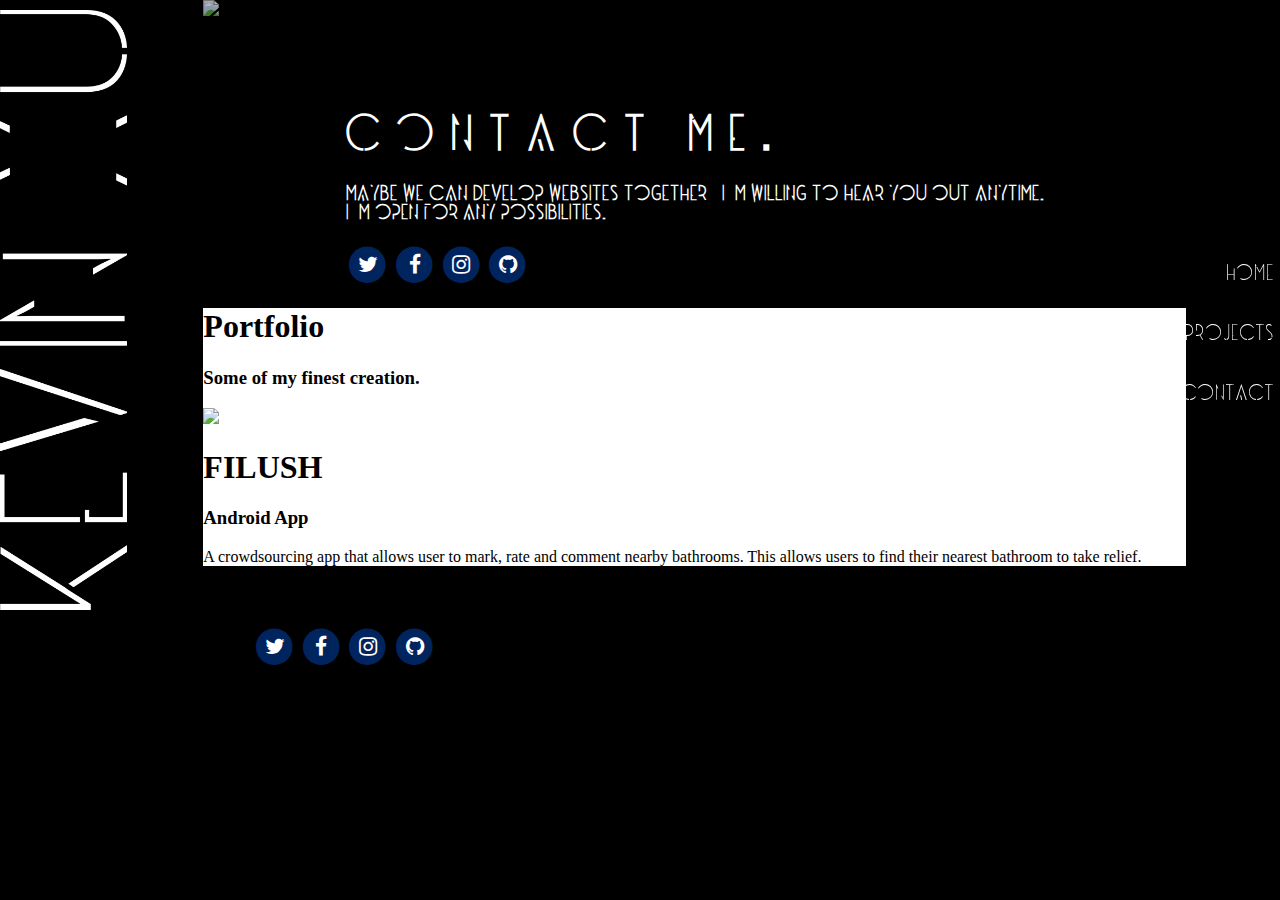
==== contact.html @ 4a41b1dc "Add files via upload" ====
<!DOCTYPE HTML>
<html>
<head>
	<title>xunamanoh</title>
	<meta name="viewport" content="width=device-width, initial-scale=1, shrink-to-fit=no">
	<meta http-equiv="Content-Type" content="text/html; charset=utf-8">

	<link rel="stylesheet" type="text/css" href="./css/bootstrap-grid.css">
    <link rel="stylesheet" type="text/css" href="./css/site.css">
    <link rel="stylesheet" href="https://cdnjs.cloudflare.com/ajax/libs/animate.css/3.7.0/animate.min.css">

	<link rel="stylesheet" href="./fonts/stylesheet.css" type="text/css" charset="utf-8" />
	<link rel="stylesheet" href="https://cdnjs.cloudflare.com/ajax/libs/font-awesome/4.7.0/css/font-awesome.min.css">
    <link href="https://fonts.googleapis.com/css?family=Rajdhani" rel="stylesheet">
    

</head>



<body>
	<div class="container-fluid h-100">
		<div class="row h-100">

  					<div class="col-md-2" style="background-color:black;">
  						<div class="side-nav">
                              
                              <img src ="./img/name.png" class="animated   infinte fadeIn"  height="600px" style="margin-top: 10px; ">
                              
						</div>
  					</div>

 					<div class="col-md-9" style="background-color:black;">
 						<div class="secondgrid-photo">
 							<img src="https://images.pexels.com/photos/998641/pexels-photo-998641.jpeg?auto=compress&cs=tinysrgb&dpr=2&h=650&w=940">
 								<div class="thirdgrid-upper-text">
 									<div class="table">
										<div class="home-text">
											<h1 class="animated   infinte fadeIn delay-1s"> Contact Me. </h1>
											<h3 class="animated   infinte fadeInDown">Maybe we can develop websites together, I'm willing to hear you out anytime. <br>I'm open for any possibilities.</h3>
											<p class="animated   infinte fadeInDown"></p>   	
											
								<div class="social-icon2">
									<span class="fa-stack fa-lg">
									<i class="fa fa-circle fa-stack-2x"></i>
									<i class="fa fa-twitter fa-stack-1x fa-inverse"></i>
									</span>
									<span class="fa-stack fa-lg">
									<i class="fa fa-circle fa-stack-2x"></i>
									<i class="fa fa-facebook fa-stack-1x fa-inverse"></i>
									</span>
									<span class="fa-stack fa-lg">
									<i class="fa fa-circle fa-stack-2x"></i>
									<i class="fa fa-instagram fa-stack-1x fa-inverse"></i>
									</span>
									<span class="fa-stack fa-lg">
									<i class="fa fa-circle fa-stack-2x"></i>
									<i class="fa fa-github fa-stack-1x fa-inverse"></i>
									</span>
						</div>							
   										</div>
  									</div>
 								</div>
						 </div>
						 
						<!---mobile only content-->
						<!---Portfolio-->
						<div class="portfolio_mobile" style="background-color:white;">
							<h1>Portfolio</h1>
							<h3>Some of my finest creation.</h3>

							<div class="portfolio_caption">
								<img src="https://www.w3schools.com/w3css/img_lights.jpg">
									<h1>FILUSH</h1>
									<h3>Android App</h3>
									<p>A crowdsourcing app that allows user to mark, rate and comment nearby bathrooms. This allows users to find their nearest bathroom to take relief.
									</p>
							</div>

							
							
							
							
						</div>
						
						<!---mobile only content-->
						<!---About-->
						<div class="about_mobile" style="background-color:black;">
							
							<h3>Maybe we can develop websites together, I'm willing to hear you out anytime. I'm open for any possibilities.</h3>
							
		
								<div class="social-icon">
									<span class="fa-stack fa-lg">
									<i class="fa fa-circle fa-stack-2x"></i>
									<i class="fa fa-twitter fa-stack-1x fa-inverse"></i>
									</span>
									<span class="fa-stack fa-lg">
									<i class="fa fa-circle fa-stack-2x"></i>
									<i class="fa fa-facebook fa-stack-1x fa-inverse"></i>
									</span>
									<span class="fa-stack fa-lg">
									<i class="fa fa-circle fa-stack-2x"></i>
									<i class="fa fa-instagram fa-stack-1x fa-inverse"></i>
									</span>
									<span class="fa-stack fa-lg">
									<i class="fa fa-circle fa-stack-2x"></i>
									<i class="fa fa-github fa-stack-1x fa-inverse"></i>
									</span>
						</div>
								
						
						</div>		
				 </div>
				 
                     <div class="col-md-1" style="background-color:black;" > 
                        
							<ul>
								<div id="mySidenav" class="sidenav">
									
									
									<a href="index.html" id="blog" class="hvr-underline-from-left">Home</a>
									<a href="projects.html" id="projects" class="hvr-underline-from-left">Projects</a>
									<a href="contact.html" id="contact" class="hvr-underline-from-left">Contact</a>
								  </div>
							</ul>
 					</div>
	</div>
</div>	

<script>
document.on
</script>
</body>

</html>
---- css/site.css ----
@font-face {
  font-family: 'universedisplay';
  src: url('universe-webfont.woff2') format('woff2'),
       url('universe-webfont.woff') format('woff');
  font-weight: normal;
  font-style: normal;

}


body {
    margin: 0;
    padding: 0;
    

}


.container-fluid{
    margin: 0;
    padding: 0;
    overflow: hidden;
    height: 100vh;

}

.col-md-2{
  background-color: black;
  
}

.row{
    height: 100%;
    width: auto;
}

.side-nav{
  
}


.col-md-9{
  position: relative;
  padding: 0; 
  margin:0; 
  background-color: #000000;

}


.secondgrid-text{
    font-family: 'Oswald', sans-serif;
    font-weight: 400;
    margin: 0;
    padding: 0;
    margin-left: 20px;
    color: white;
     position: absolute;
   
   
}
.secondgrid-photo img{
   position: absolute;
   left:0px;
   opacity: 0.7;
 	display: block;
 max-width:50%;

 position: absolute;
 
}

#menu-outer {
    height: 84px;
}



.col-md-1{
 
  background-color: black;
}


.table{
  padding-top: 75px;
  position: relative;
    display: table;   /* Allow the centering to work */
    margin: 0 auto;
}

.horizontal-list ul{
	   margin-left: 145px;
    
   
    list-style: none;
   
    word-spacing: 230px;
    }
.horizontal-list ul li{
        display: inline;

    }
.horizontal-list ul li a{
 
  color:  #00245D;
    text-decoration: none;
    font-family: 'universedisplay',sans-serif;  
   font-size: 18px;
}

.horizontal-list ul li a:hover{
  color: white;
}

.dot {
    margin-left: 5px;
    height: 6px;
    width: 6px;
    background-color: pink;
    border-radius: 50%;
    display: inline-block;
}

.home-text{
    
 
    color: white;
   font-family: 'universedisplay',sans-serif;
}

.home-text ul li{
    text-decoration: none;
}

.home-text p{
 
  font-family: 'Rajdhani', sans-serif;
  word-spacing: 2.5px;

	  width: 600px;
   text-align: justify;
  margin-top:  25px;
  font-size: 16px;
}

.home-text h1{
  color: WHITE;
  position: relative;
  
  letter-spacing: 15px;
  font-size: 45px;
}


.social-icon{
  margin-bottom: 30px;
  margin-left: 50px;
}
.fa-stack{
  color: #00245D;
}
.fa fa-twitter fa-stack-1x fa-inverse {
  color:white ;
}





*, *:before, *:after {
  box-sizing: inherit;
}



a {
  text-decoration: none;
}

.wrapper {
  height: 100vh;
  display: flex;
  align-items: center;
  justify-content: center;
}

.pagination__item {
  display: inline-block;
  margin: 0 10px;
}
.pagination__link {
  margin-top: 15px;
  position: relative;
  text-indent: -99em;
  overflow: hiddin;
  display: block;
  width: 15px;
  height: 15px;
}
.pagination__link:before, .pagination__link:after {
  content: '';
  display: block;
  position: absolute;
  top: 0;
  width: 100%;
  height: 100%;
  border-radius: 50%;
  
  transition: all 600ms cubic-bezier(0.68, -0.55, 0.265, 1.55);
}
.pagination__link:before {
  background: #ecf0f1;
  transform: scale(0.2);
}
.pagination__link:hover:after {
  transform: scale(1.1);
}
.pagination__link.is_active:before {
  transform: scale(0.5);
}
.pagination__link.is_active:after {
  transform: scale(0.2);
}

/* Style the links inside the sidenav */
#mySidenav a {
 
 margin-top: 180px;
  text-align: right;
  font-family: 'universedisplay',sans-serif;
  position: absolute; /* Position them relative to the browser window */
  right: 20px; /* Position them outside of the screen */


  width: 100px; /* Set a specific width */
  text-decoration: none; /* Remove underline */
  font-size: 20px; /* Increase font size */
  color: white; /* White text color */
 
}



/* The about link: 20px from the top with a green background */
#about {
  top: 20px;
 
}

#blog {
  top: 80px;
  
}

#projects {
  top: 140px;
  
}

#contact {
  top: 200px;

}

/* Underline From Left */
.hvr-underline-from-left {
  display: inline-block;
  vertical-align: middle;
  -webkit-transform: perspective(1px) translateZ(0);
  transform: perspective(5px) translateZ(0);
  box-shadow: 0 0 1px rgba(0, 0, 0, 0);
  position: relative;
  overflow: hidden;
}
.hvr-underline-from-left:before {
  content: "";
  position: absolute;
  z-index: -1;
  left: 0;
  right: 100%;
  bottom: 0;
  background: #2098D1;
  height: 4px;
  -webkit-transition-property: right;
  transition-property: right;
  -webkit-transition-duration: 0.3s;
  transition-duration: 0.3s;
  -webkit-transition-timing-function: ease-out;
  transition-timing-function: ease-out;
}
.hvr-underline-from-left:hover:before, .hvr-underline-from-left:focus:before, .hvr-underline-from-left:active:before {
  right: 0;
}


@media (min-width: 768px) and (max-width: 1024px) and (orientation: landscape) {
  
  .side-nav{
    display: block;
  }
  
}

/* 
  ##Device = Low Resolution Tablets, Mobiles (Landscape)
  ##Screen = B/w 481px to 767px
*/

@media (min-width: 481px) and (max-width: 767px) {
  
  .side-nav{
    display: none;
  }
  
}

/* 
  ##Device = Most of the Smartphones Mobiles (Portrait)
  ##Screen = B/w 320px to 479px
*/

@media (min-width: 320px) and (max-width: 480px) {
  
  .side-nav{
    display: none;
  }
  
}
---- fonts/stylesheet.css ----
/*! Generated by Font Squirrel (https://www.fontsquirrel.com) on January 7, 2019 */



@font-face {
    font-family: 'universedisplay';
    src: url('universe-webfont.woff2') format('woff2'),
         url('universe-webfont.woff') format('woff');
    font-weight: normal;
    font-style: normal;

}
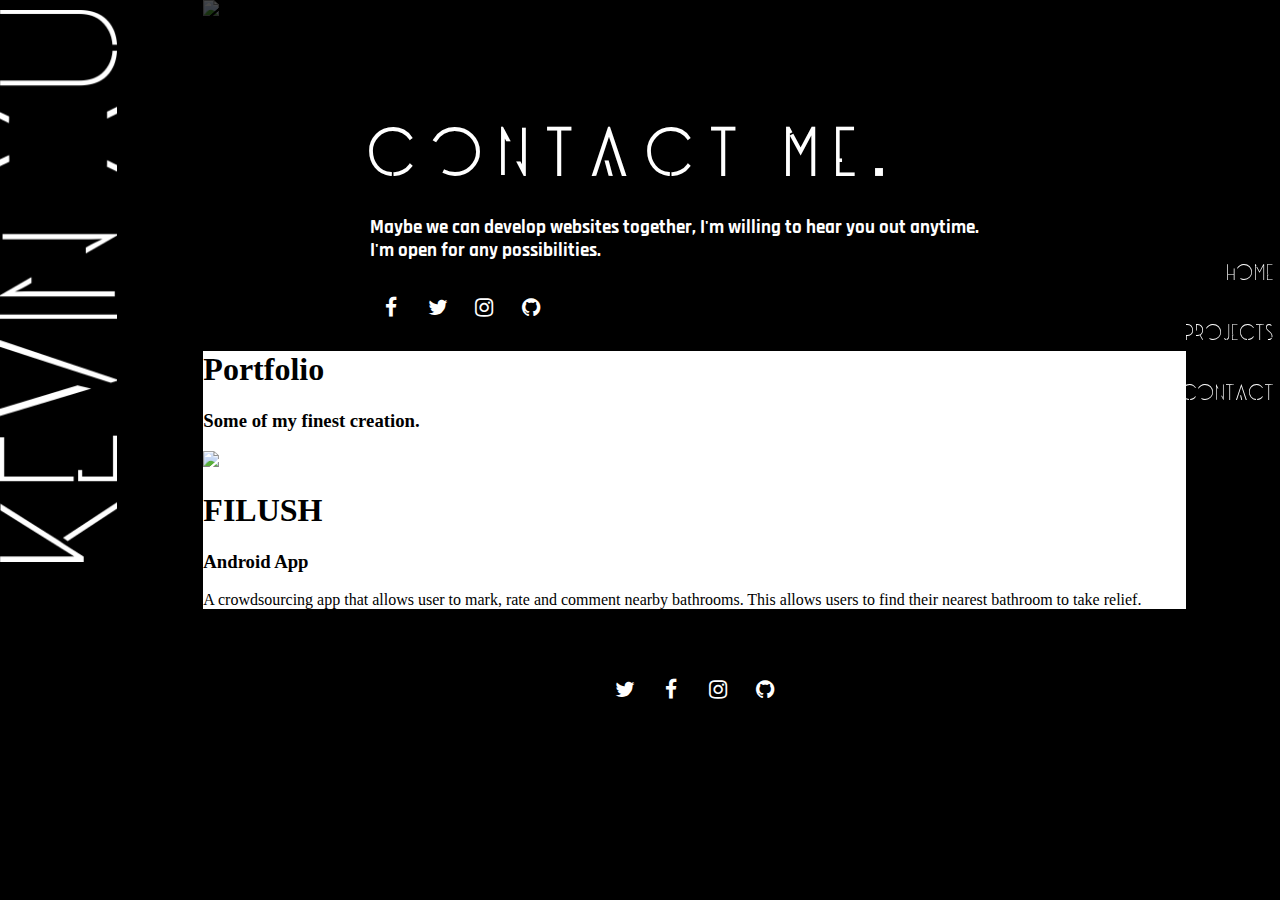
==== commit 71f44bdd: "Add files via upload" ====
--- a/contact.html
+++ b/contact.html
@@ -41,21 +41,24 @@
 											<p class="animated   infinte fadeInDown"></p>   	
 											
 								<div class="social-icon2">
-									<span class="fa-stack fa-lg">
+									<a href="https://www.facebook.com/xunamanoh"><span class="fa-stack fa-lg">
+										<i class="fa fa-circle fa-stack-2x"></i>
+									<i class="fa fa-facebook fa-stack-1x fa-inverse"></i></a> 
+									</span>
+
+									<a href="https://twitter.com/xunamanoh"></a><span class="fa-stack fa-lg">
 									<i class="fa fa-circle fa-stack-2x"></i>
-									<i class="fa fa-twitter fa-stack-1x fa-inverse"></i>
+									<i class="fa fa-twitter fa-stack-1x fa-inverse"></i></a> 
 									</span>
-									<span class="fa-stack fa-lg">
+
+									<a href="https://www.instagram.com/kevinxunamanoh/"><span class="fa-stack fa-lg">
 									<i class="fa fa-circle fa-stack-2x"></i>
-									<i class="fa fa-facebook fa-stack-1x fa-inverse"></i>
+									<i class="fa fa-instagram fa-stack-1x fa-inverse"></i></a> 
 									</span>
-									<span class="fa-stack fa-lg">
+
+									<a href="https://github.com/hellsender"><span class="fa-stack fa-lg">
 									<i class="fa fa-circle fa-stack-2x"></i>
-									<i class="fa fa-instagram fa-stack-1x fa-inverse"></i>
-									</span>
-									<span class="fa-stack fa-lg">
-									<i class="fa fa-circle fa-stack-2x"></i>
-									<i class="fa fa-github fa-stack-1x fa-inverse"></i>
+									<i class="fa fa-github fa-stack-1x fa-inverse"></i></a> 
 									</span>
 						</div>							
    										</div>
--- a/css/site.css
+++ b/css/site.css
@@ -10,9 +10,10 @@
 
 
 body {
-    margin: 0;
-    padding: 0;
-    
+    margin:auto;
+    padding: auto;
+    overflow-y:hidden;
+   background-color: black;
 
 }
 
@@ -20,23 +21,22 @@
 .container-fluid{
     margin: 0;
     padding: 0;
-    overflow: hidden;
-    height: 100vh;
-
+  overflow: hidden;
+ 
 }
 
 .col-md-2{
   background-color: black;
-  
 }
 
 .row{
-    height: 100%;
+    height: auto;
     width: auto;
 }
 
-.side-nav{
-  
+.side-nav img{
+  width: 62%;
+  height: auto;
 }
 
 
@@ -44,7 +44,8 @@
   position: relative;
   padding: 0; 
   margin:0; 
-  background-color: #000000;
+
+  display: inline-block;
 
 }
 
@@ -56,17 +57,15 @@
     padding: 0;
     margin-left: 20px;
     color: white;
-     position: absolute;
-   
-   
+
 }
 .secondgrid-photo img{
-   position: absolute;
+  height: 100%;
    left:0px;
-   opacity: 0.7;
+   opacity: 0.29;
  	display: block;
- max-width:50%;
-
+
+overflow: hidden;
  position: absolute;
  
 }
@@ -78,7 +77,7 @@
 
 
 .col-md-1{
- 
+  
   background-color: black;
 }
 
@@ -110,22 +109,102 @@
    font-size: 18px;
 }
 
-.horizontal-list ul li a:hover{
-  color: white;
-}
-
-.dot {
-    margin-left: 5px;
-    height: 6px;
-    width: 6px;
-    background-color: pink;
-    border-radius: 50%;
-    display: inline-block;
-}
+.snip1529 {
+  background-color: #000000;
+  box-shadow: 0 0 5px rgba(0, 0, 0, 0.15);
+  color: #ffffff;
+  font-family: 'Open Sans', Arial, sans-serif;
+  font-size: 16px;
+  line-height: 1.6em;
+  margin: 10px;
+  max-width: 225px;
+  
+ 
+  position: relative;
+  text-align: left;
+  width: 100%;
+  height: 250px;
+}
+
+.snip1529 * {
+  -webkit-box-sizing: border-box;
+  box-sizing: border-box;
+  -webkit-transition: all 0.25s ease;
+  transition: all 0.25s ease;
+}
+
+.snip1529 img {
+  
+  max-width: 100%;
+  vertical-align: top;
+  position: relative;
+  opacity: 0.45;
+}
+
+.snip1529 figcaption {
+  padding: 25px 20px 25px;
+  position: absolute;
+  bottom: 0;
+  z-index: 1;
+}
+
+
+
+.snip1529 h3,
+.snip1529 p {
+  margin: 0;
+  padding: 0;
+}
+
+.snip1529 h3 {
+  font-weight: 800;
+  letter-spacing: -0.4px;
+}
+
+.snip1529 .hover {
+  padding: 10px;
+  position: absolute;
+  top: 0;
+  bottom: 0;
+  left: 0;
+  right: 0;
+  align-items: center;
+  background-color: #2098D1;
+  display: flex;
+  font-size: 65px;
+  justify-content: center;
+  opacity: 0;
+}
+
+.snip1529 a {
+  left: 0;
+  right: 0;
+  top: 0;
+  bottom: 0;
+  position: absolute;
+  z-index: 1;
+}
+
+.snip1529:hover .hover,
+.snip1529.hover .hover {
+  -webkit-transition-delay: 0.1s;
+  transition-delay: 0.1s;
+  opacity: 1;
+}
+
+.snip1529:hover figcaption,
+.snip1529.hover figcaption {
+  opacity: 0;
+}
+
+
+
+
+
 
 .home-text{
     
- 
+  position: relative;
     color: white;
    font-family: 'universedisplay',sans-serif;
 }
@@ -139,7 +218,7 @@
   font-family: 'Rajdhani', sans-serif;
   word-spacing: 2.5px;
 
-	  width: 600px;
+	  width: 650px;
    text-align: justify;
   margin-top:  25px;
   font-size: 16px;
@@ -150,79 +229,29 @@
   position: relative;
   
   letter-spacing: 15px;
-  font-size: 45px;
-}
+  font-size: 60px;
+}
+
+.home-text h3{
+  font-family: 'Rajdhani', sans-serif;
+
+}
+
 
 
 .social-icon{
-  margin-bottom: 30px;
-  margin-left: 50px;
+  text-align: center;
+  
 }
 .fa-stack{
-  color: #00245D;
+  color: black;
 }
 .fa fa-twitter fa-stack-1x fa-inverse {
-  color:white ;
-}
-
-
-
-
-
-*, *:before, *:after {
-  box-sizing: inherit;
-}
-
-
-
-a {
-  text-decoration: none;
-}
-
-.wrapper {
-  height: 100vh;
-  display: flex;
-  align-items: center;
-  justify-content: center;
-}
-
-.pagination__item {
-  display: inline-block;
-  margin: 0 10px;
-}
-.pagination__link {
-  margin-top: 15px;
-  position: relative;
-  text-indent: -99em;
-  overflow: hiddin;
-  display: block;
-  width: 15px;
-  height: 15px;
-}
-.pagination__link:before, .pagination__link:after {
-  content: '';
-  display: block;
-  position: absolute;
-  top: 0;
-  width: 100%;
-  height: 100%;
-  border-radius: 50%;
-  
-  transition: all 600ms cubic-bezier(0.68, -0.55, 0.265, 1.55);
-}
-.pagination__link:before {
-  background: #ecf0f1;
-  transform: scale(0.2);
-}
-.pagination__link:hover:after {
-  transform: scale(1.1);
-}
-.pagination__link.is_active:before {
-  transform: scale(0.5);
-}
-.pagination__link.is_active:after {
-  transform: scale(0.2);
-}
+  color:white;
+}
+
+
+
 
 /* Style the links inside the sidenav */
 #mySidenav a {
@@ -295,26 +324,45 @@
 }
 
 
+
+
+
+@media (min-width: 1281px) {
+  
+ 
+  
+  .about_mobile{
+    display:none;
+  }
+  .portfolio_mobile{
+    display:none;
+  }
+
+  .contactme_mobile{
+    display:none;
+  }
+  
+}
+
 @media (min-width: 768px) and (max-width: 1024px) and (orientation: landscape) {
-  
-  .side-nav{
-    display: block;
-  }
-  
-}
-
-/* 
-  ##Device = Low Resolution Tablets, Mobiles (Landscape)
-  ##Screen = B/w 481px to 767px
-*/
-
-@media (min-width: 481px) and (max-width: 767px) {
   
   .side-nav{
     display: none;
   }
   
-}
+  .about_mobile{
+    display:none;
+  }
+  .portfolio_mobile{
+    display:none;
+  }
+
+  .contactme_mobile{
+    display:none;
+  }
+}
+
+
 
 /* 
   ##Device = Most of the Smartphones Mobiles (Portrait)
@@ -322,9 +370,218 @@
 */
 
 @media (min-width: 320px) and (max-width: 480px) {
-  
+
+
+  body{
+    margin:auto;
+    padding: auto;
+   background-color: black;
+
+  }
+
+  
+.container-fluid{
+  margin: 0;
+  padding: 0;
+
+
+}
+
+
+  .home-text{
+    padding-top:35px;
+    margin-left: 10px;
+  }
   .side-nav{
     display: none;
   }
-  
-}+
+  .secondgrid-photo img{
+    display:none;
+  }
+  .home-text p{
+ 
+    font-family: 'Rajdhani', sans-serif;
+    word-spacing: 2.5px;
+    margin-left: 25px;
+ 
+    width: 85%;
+    
+     text-align: justify;
+
+    font-size: 14.5px;
+    padding-bottom: 150px;
+  }
+
+  .home-text h3{
+    font-family: 'Rajdhani', sans-serif;
+  }
+  
+  .home-text h1{
+    color: WHITE;
+    position: relative;
+    margin-left: 25px;
+ 
+    width: 85%;
+    letter-spacing: 15px;
+    font-size: 45px;
+  }
+  
+  .home-text h3{
+    margin-left: 25px;
+ 
+    width: 85%;
+    font-family: 'Rajdhani', sans-serif;
+  
+  }
+
+  Body{
+    display: block;
+  }
+
+  .portfolio_mobile{
+    overflow: hidden;
+    color: black;
+    font-family: 'Rajdhani', sans-serif;
+  }
+  .portfolio_mobile h1{
+    text-align: center;
+    color: black;
+    font-family: 'universedisplay',sans-serif; 
+
+    word-spacing: 2.5px;
+    margin-left: 35px;
+  
+    width: 85%;
+    
+     text-align: justify;
+  
+    font-size: 35px;
+    margin-bottom: -2.5px;
+    
+  }
+  .portfolio_mobile h3{ 
+    text-align: center;
+    color: black;
+    word-spacing: 2.5px;
+    margin-left: 35px;
+  
+    width: 85%;
+    
+     text-align: justify;
+  
+
+  }
+
+
+  .portfolio_mobile img{
+    display: block;
+   width: 85%;
+   margin: auto;
+  }
+
+.portfolio_mobile p{
+  text-align: center;
+  color: black;
+  word-spacing: 2.5px;
+  margin-left: 35px;
+
+  width: 85%;
+  
+   text-align: justify;
+  }
+
+.portfolio_caption h1{
+  font-family: 'Rajdhani', sans-serif;
+  position: relative;
+  margin-bottom: -20px;
+}
+
+.portfolio_caption p{
+  font-family: 'Rajdhani', sans-serif;
+  word-spacing: 2.5px;
+  text-align: justify;
+  padding-bottom: 15px;
+}
+
+
+.portfolio_caption h3{
+  font-family: 'Rajdhani', sans-serif;
+  position: relative;
+  margin-bottom: -10px;
+  color: #00245D;
+  
+}
+  .col-md-1{
+    display: none;
+  }
+  
+.about_mobile{
+  color: white;
+}
+
+
+
+.about_mobile h1{
+  font-family: 'universedisplay',sans-serif;
+  
+  margin-left: 35px;
+  width: 85%;
+  position: relative;
+}
+
+
+
+.about_mobile h3{
+  font-family: 'Rajdhani', sans-serif;
+  word-spacing: 2.5px;
+    margin-left: 20px;
+ 
+    width: 90%;
+    
+     text-align: center;
+
+    font-size: 13px;
+    margin-bottom: -1.5px;
+}
+
+.social-icon{
+  text-align: center;
+  
+}
+.fa-stack{
+  color: black;
+}
+.fa fa-twitter fa-stack-1x fa-inverse {
+  color:white;
+}
+}
+
+
+
+
+@-webkit-keyframes fadeIn {
+  from {
+    opacity: 0;
+  }
+
+  to {
+    opacity: 1;
+  }
+}
+
+@keyframes fadeIn {
+  from {
+    opacity: 0;
+  }
+
+  to {
+    opacity: 1;
+  }
+}
+
+.fadeIn {
+  -webkit-animation-name: fadeIn;
+  animation-name: fadeIn;
+}
+
